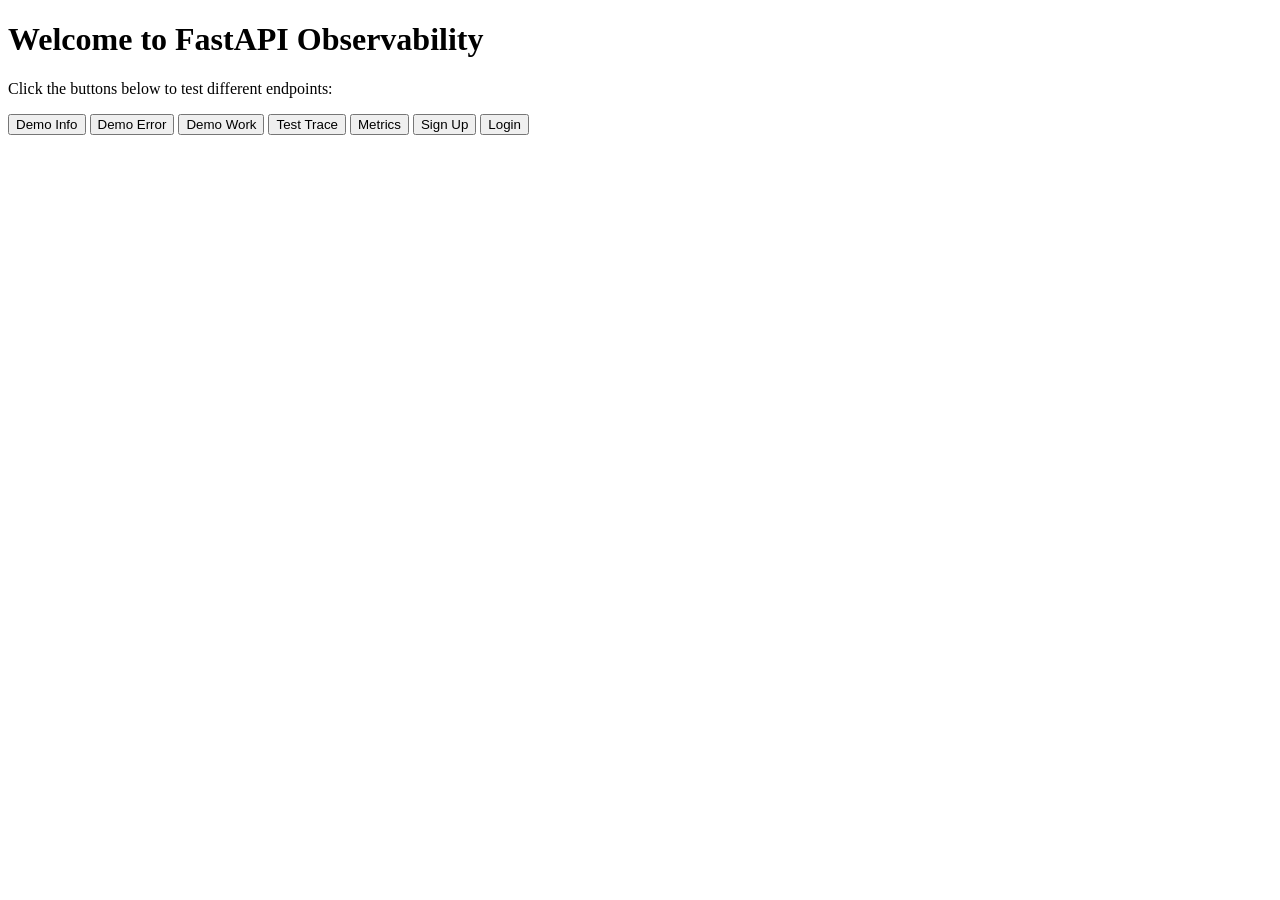
==== app/templates/index.html @ 8b0a28b0 "all working good with application also" ====
<!DOCTYPE html>
<html lang="en">
<head>
    <meta charset="UTF-8">
    <meta name="viewport" content="width=device-width, initial-scale=1.0">
    <title>FastAPI Observability</title>
    <link rel="stylesheet" href="/static/css/style.css">
</head>
<body>
    <div class="container">
        <h1>Welcome to FastAPI Observability</h1>
        <p>Click the buttons below to test different endpoints:</p>
        <div class="buttons">
            <button onclick="callEndpoint('/demo/info')">Demo Info</button>
            <button onclick="callEndpoint('/demo/error')">Demo Error</button>
            <button onclick="callEndpoint('/demo/work')">Demo Work</button>
            <button onclick="callEndpoint('/test-trace')">Test Trace</button>
            <a href="/metrics" target="_blank"><button>Metrics</button></a>
            <a href="/signup"><button>Sign Up</button></a>
            <a href="/login"><button>Login</button></a>
        </div>
        <div id="response"></div>
    </div>
    <script src="/static/js/script.js"></script>
</body>
</html>
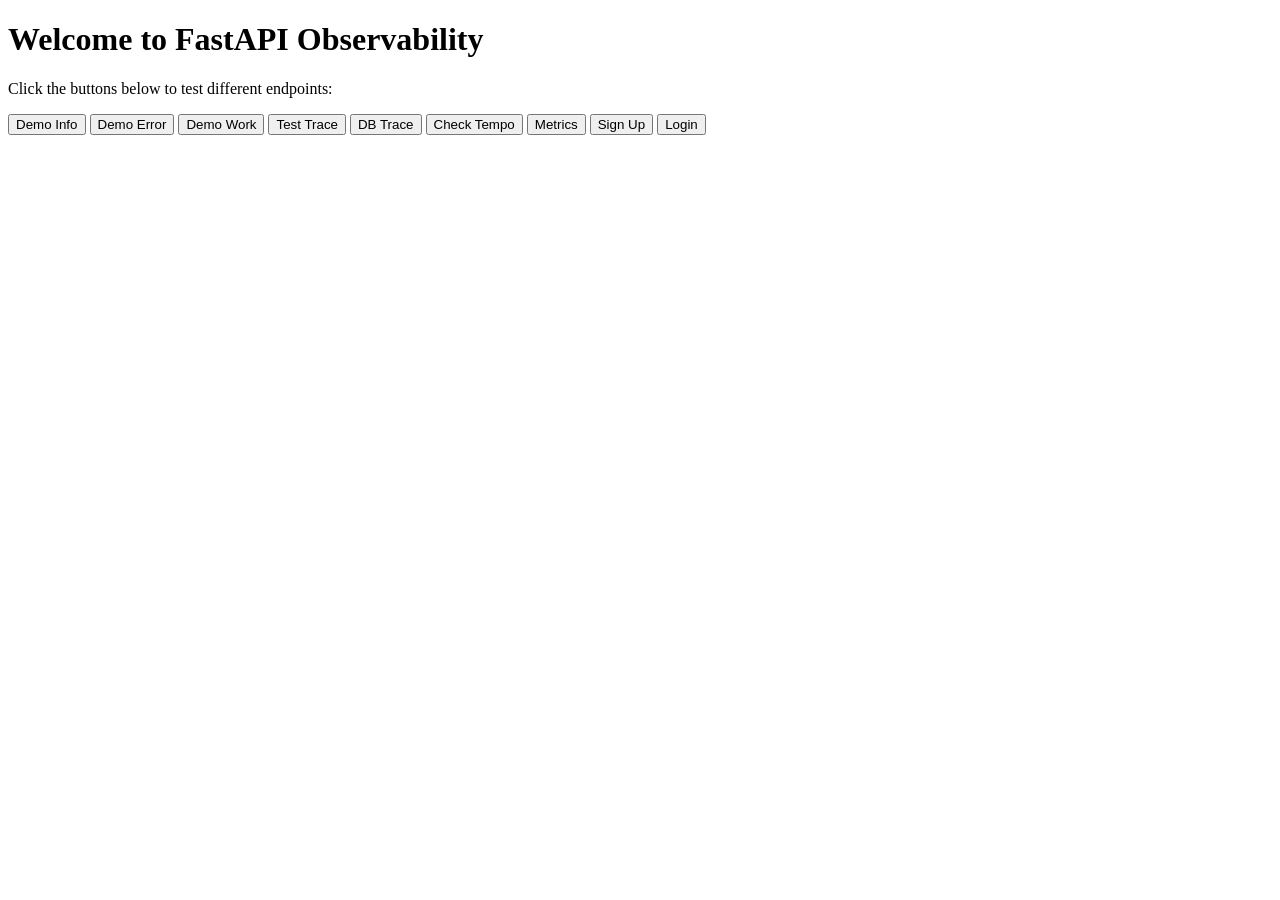
==== commit 45de273a: "now its completely work" ====
--- a/app/templates/index.html
+++ b/app/templates/index.html
@@ -15,6 +15,8 @@
             <button onclick="callEndpoint('/demo/error')">Demo Error</button>
             <button onclick="callEndpoint('/demo/work')">Demo Work</button>
             <button onclick="callEndpoint('/test-trace')">Test Trace</button>
+            <button onclick="callEndpoint('/demo/product-trace')">DB Trace</button>
+            <button onclick="callEndpoint('/check-tempo')">Check Tempo</button>
             <a href="/metrics" target="_blank"><button>Metrics</button></a>
             <a href="/signup"><button>Sign Up</button></a>
             <a href="/login"><button>Login</button></a>
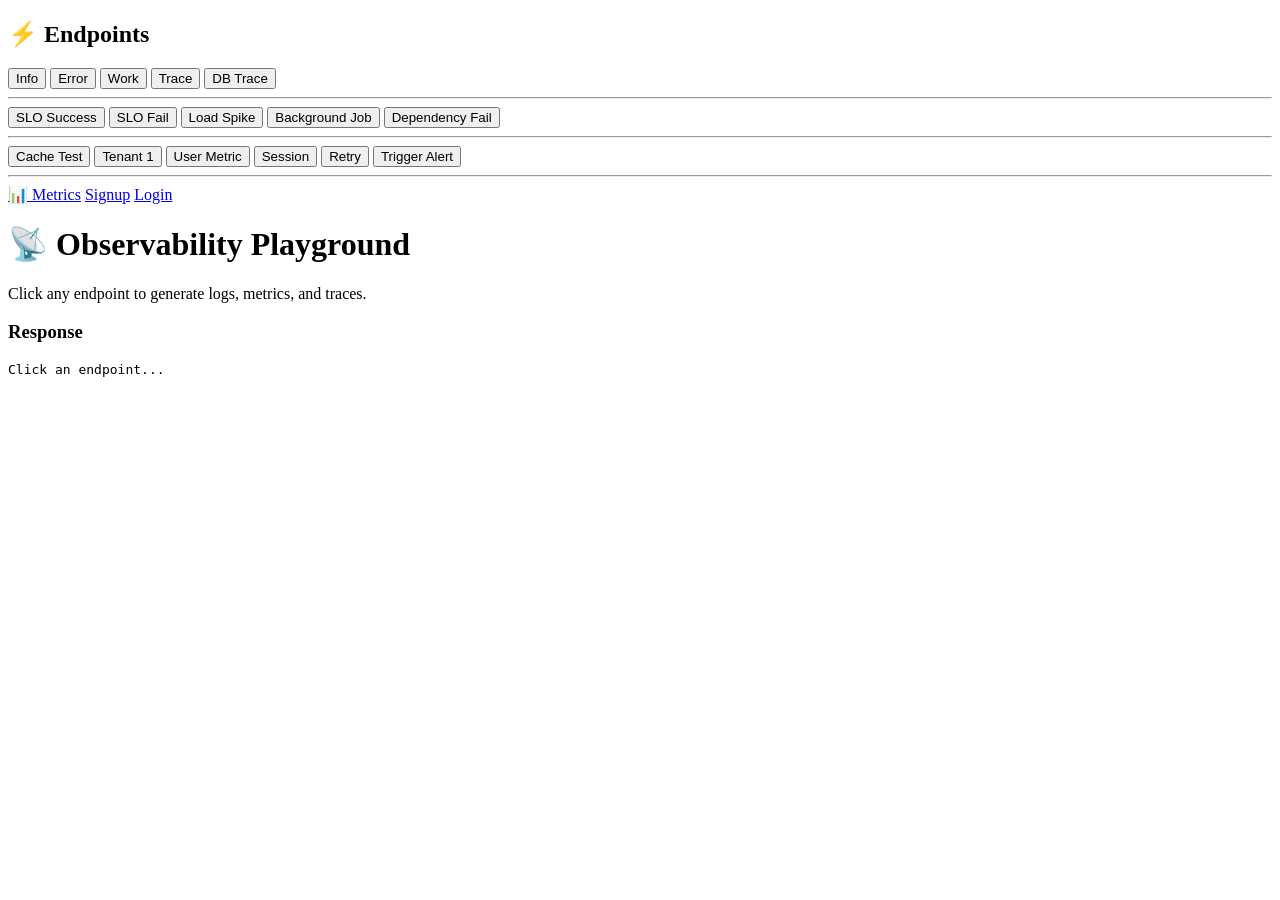
==== commit 7f5c97b1: "its working really good and updated with full codes and UI changes and in my laptop i need to change" ====
--- a/app/templates/index.html
+++ b/app/templates/index.html
@@ -3,26 +3,62 @@
 <head>
     <meta charset="UTF-8">
     <meta name="viewport" content="width=device-width, initial-scale=1.0">
-    <title>FastAPI Observability</title>
+    <title>Observability Dashboard</title>
     <link rel="stylesheet" href="/static/css/style.css">
 </head>
 <body>
-    <div class="container">
-        <h1>Welcome to FastAPI Observability</h1>
-        <p>Click the buttons below to test different endpoints:</p>
-        <div class="buttons">
-            <button onclick="callEndpoint('/demo/info')">Demo Info</button>
-            <button onclick="callEndpoint('/demo/error')">Demo Error</button>
-            <button onclick="callEndpoint('/demo/work')">Demo Work</button>
-            <button onclick="callEndpoint('/test-trace')">Test Trace</button>
-            <button onclick="callEndpoint('/demo/product-trace')">DB Trace</button>
-            <button onclick="callEndpoint('/check-tempo')">Check Tempo</button>
-            <a href="/metrics" target="_blank"><button>Metrics</button></a>
-            <a href="/signup"><button>Sign Up</button></a>
-            <a href="/login"><button>Login</button></a>
+
+<div class="app">
+
+    <!-- Sidebar -->
+    <div class="sidebar">
+        <h2>⚡ Endpoints</h2>
+
+        <!-- <button onclick="callEndpoint('/')">Home</button> -->
+        <!-- <a href="/"><button>Home</button></a> -->
+        <button onclick="callEndpoint('/demo/info')">Info</button>
+        <button onclick="callEndpoint('/demo/error')">Error</button>
+        <button onclick="callEndpoint('/demo/work')">Work</button>
+        <button onclick="callEndpoint('/test-trace')">Trace</button>
+        <button onclick="callEndpoint('/demo/product-trace')">DB Trace</button>
+
+        <hr>
+
+        <button onclick="callEndpoint('/demo/slo')">SLO Success</button>
+        <button onclick="callEndpoint('/demo/slo?success=false')">SLO Fail</button>
+        <button onclick="callEndpoint('/demo/load')">Load Spike</button>
+        <button onclick="callEndpoint('/demo/background')">Background Job</button>
+        <button onclick="callEndpoint('/demo/dependency-failure')">Dependency Fail</button>
+
+        <hr>
+
+        <button onclick="callEndpoint('/demo/cache/test')">Cache Test</button>
+        <button onclick="callEndpoint('/demo/tenant/tenant1')">Tenant 1</button>
+        <button onclick="callEndpoint('/demo/user-metric/user1')">User Metric</button>
+        <button onclick="callEndpoint('/demo/session')">Session</button>
+        <button onclick="callEndpoint('/demo/retry')">Retry</button>
+        <button onclick="callEndpoint('/demo/alert')">Trigger Alert</button>
+
+        <hr>
+
+        <a href="/metrics" target="_blank">📊 Metrics</a>
+        <a href="/signup">Signup</a>
+        <a href="/login">Login</a>
+    </div>
+
+    <!-- Main Content -->
+    <div class="main">
+        <h1>📡 Observability Playground</h1>
+        <p>Click any endpoint to generate logs, metrics, and traces.</p>
+
+        <div id="response-box">
+            <h3>Response</h3>
+            <pre id="response">Click an endpoint...</pre>
         </div>
-        <div id="response"></div>
     </div>
-    <script src="/static/js/script.js"></script>
+
+</div>
+
+<script src="/static/js/script.js"></script>
 </body>
 </html>
